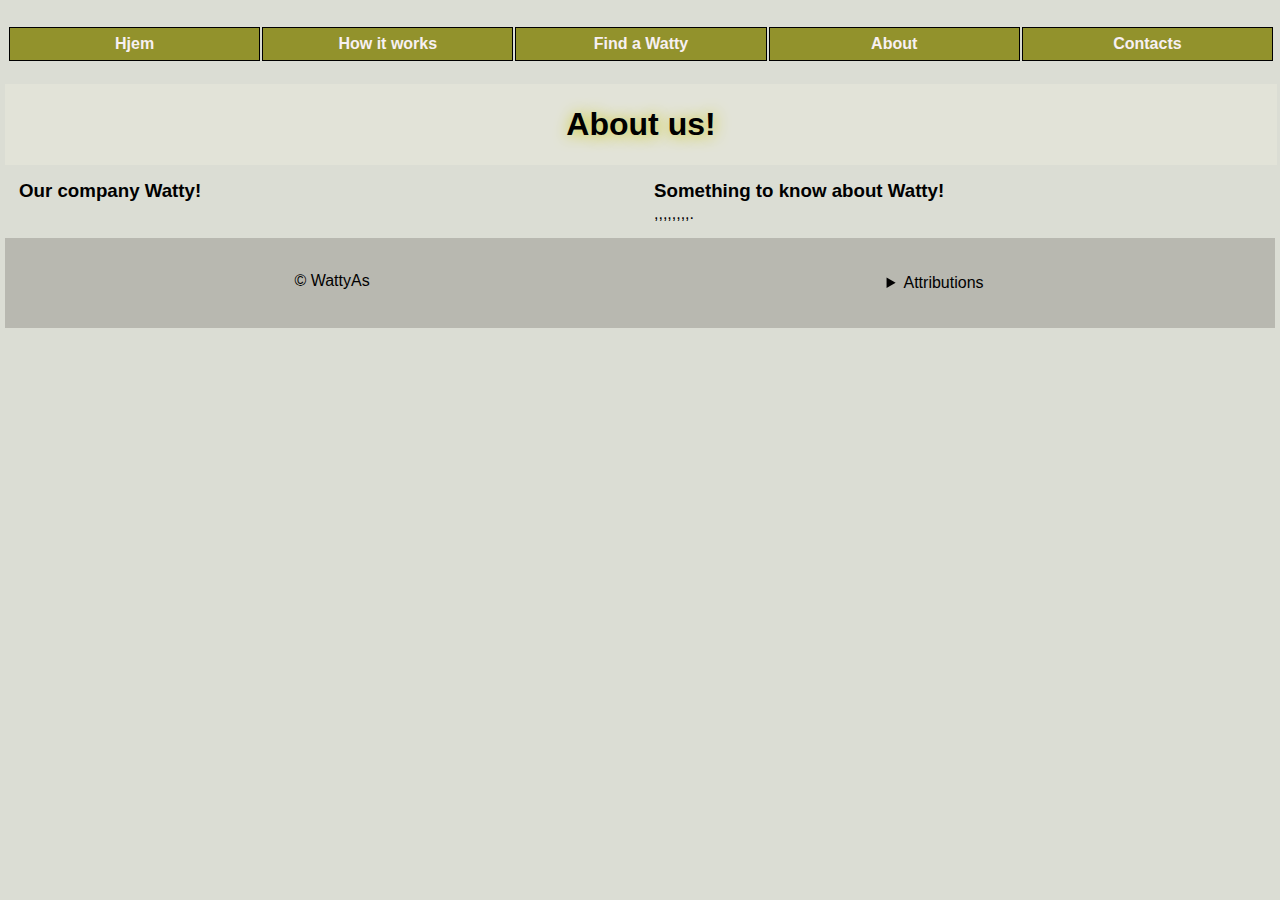
==== About.html @ 0813eb3d "Add files via upload" ====
<!DOCTYPE html>
<html>
   <head>
       <title>Watty</title>
	   <meta charset="utf-8" />
   <link rel="stylesheet" type="text/css" href="watty.css" />
   <link rel="stylesheet" type="text/css" href="watty2.css" /> 
    
   </head>
   
   <body>
   
		<nav id="menyen">
			<div id="meny_lukket">
				<a href="#meny_aapen"><img src="aapnemeny.png"></a>
			</div>
			<div id="meny_aapen">
				<a href="#meny_lukket"><img src="lukkmeny.png"></a>
			<ul>
				</a></li>
				<li><a href="index.html">Hjem</a></li>
				<li><a href="How.html">How it works</a></li>
				<li><a href="Find.html">Find a Watty</a></li>
				<li><a href="About.html">About</a></li>
				<li><a href="Contacts.html">Contacts</a></li>
			</ul>
			</div>
		</nav>
		<header>
			<h1>About us!</h1>


		</header>
		
		<main>
		<article>
			<h3>Our company Watty!</h3>
				<p></p>
			</article>
			
			<article>
				<h3>Something to know about Watty!</h3>
				<p>,,,,,,,,.</p>
			</article>
			
		</main>
		</div>

		<footer>
			<span>© WattyAs</span>
			<details>
				<summary>Attributions</summary>
				Icons made by <a href="https://www.flaticon.com/authors/freepik" title="Freepik">Freepik</a> from <a href="https://www.flaticon.com/" title="Flaticon"> www.flaticon.com</a>
			</details>
		</footer>
	</body>
		
</html>
---- watty.css ----
#wrapper {
	display: flex;
	flex-wrap: wrap;
}
nav {
	width: 100%;
}
header {
	width: 100%;
	background-color: rgb(226, 227, 216);
	text-align: center;
}
header h1 {
		padding: 20px;
		color: black;
		text-shadow: 1px 1px 15px #cbc915;
}
header img {
			width: 100%;
			max-width: 500px;
}
main {
			width: 100%;
}
main {
		width: 100%;
		display: flex;
		flex-wrap: wrap;
}
main article {
	width: 100%;
	padding: 10px;
	border-bottom: solid 1px rgb(226, 230, 7);
}
main h2 {
	padding-bottom: 5px;
}
#menyen {
		order: 1px;
}
#tekstheader {
	order: 0;
}
#animasjon {
	order: 2; grey;
}
main {
	order: 3;
	flex-wrap: nowrap;
}

main article {
	padding: 10px;
	border: none;
}
footer {
	background-color: #b8b8b0;
	padding: 2rem;
	color: #020101;
	display: flex;
	justify-content: space-around;
}

footer a {
	color: #f8f6f6;
}

footer a:hover {
	color: #5bfed7;
}
.container {
	display: block;
}
---- watty2.css ----
* {
	margin: 1px;
	padding: 1px;
	box-sizing: border-box;
}
body {
	background-color: rgb(219, 221, 212);
	font-family: sans-serif;
	}
#menyen ul {
		list-style: none;
		display: flex;
		flex-wrap: wrap;
}
#menyen ul>li {
	width: 100%;
	text-align: center;
	border: solid 1px black;
	margin-bottom: -1px;
	background-color: rgb(146, 146, 44);
}
#menyen ul>li>a {
		display: block;
		padding: 5px;
		text-decoration: none;
		font-weight: bold;
		color: rgb(247, 240, 242);
}
#menyen ul>li:hover {
	box-shadow: 1px 1px 15px black;
	z-index: 1;
	background-color: orange;
}
#menyen div>a>img {
		position: absolute;
		right: 1px;
		z-index: 2;
}
#meny_aapen {
	display: none;
}
#meny_aapen:target {
	display: initial;
}
@media all and (min-width: 1024px) {
	#meny_lukket {
		display: none;
	}
	#menyen div>a>img {
		display: none;
	}
	#meny_aapen {
		display: initial;
	}
	#menyen ul {
		flex-wrap: nowrap;
		position: initial;
		justify-content: space-between;
	}
	#menyen ul>li {
		flex: auto;
		margin-bottom: 1px;
	}
	#menyen ul>li>a {
		padding: 5px;
	}
}
a {
  color: rgb(253, 255, 105);
}
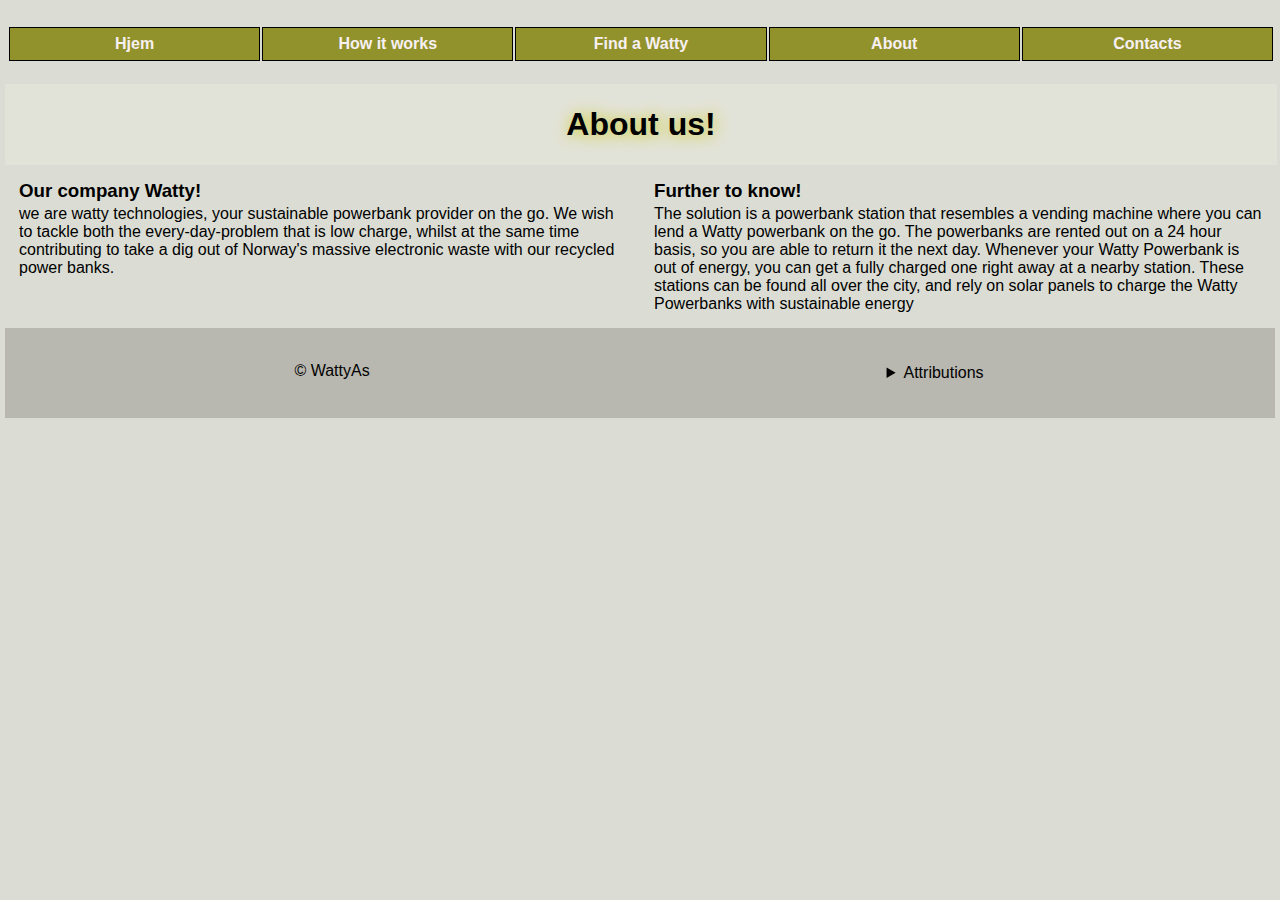
==== commit 4b363eb3: "added some text" ====
--- a/About.html
+++ b/About.html
@@ -35,12 +35,13 @@
 		<main>
 		<article>
 			<h3>Our company Watty!</h3>
-				<p></p>
+				<p>we are watty technologies, your sustainable powerbank provider on the go. We wish to tackle both the every-day-problem that is low charge, whilst at the same time contributing to take a dig out of Norway's massive electronic waste with our recycled power banks.
+				</p>
 			</article>
 			
 			<article>
-				<h3>Something to know about Watty!</h3>
-				<p>,,,,,,,,.</p>
+				<h3>Further to know!</h3>
+				<p>The solution is a powerbank station that resembles a vending machine where you can lend a Watty powerbank on the go. The powerbanks are rented out on a 24 hour basis, so you are able to return it the next day. Whenever your Watty Powerbank is out of energy, you can get a fully charged one right away at a nearby station. These stations can be found all over the city, and rely on solar panels to charge the Watty Powerbanks with sustainable energy</p>
 			</article>
 			
 		</main>
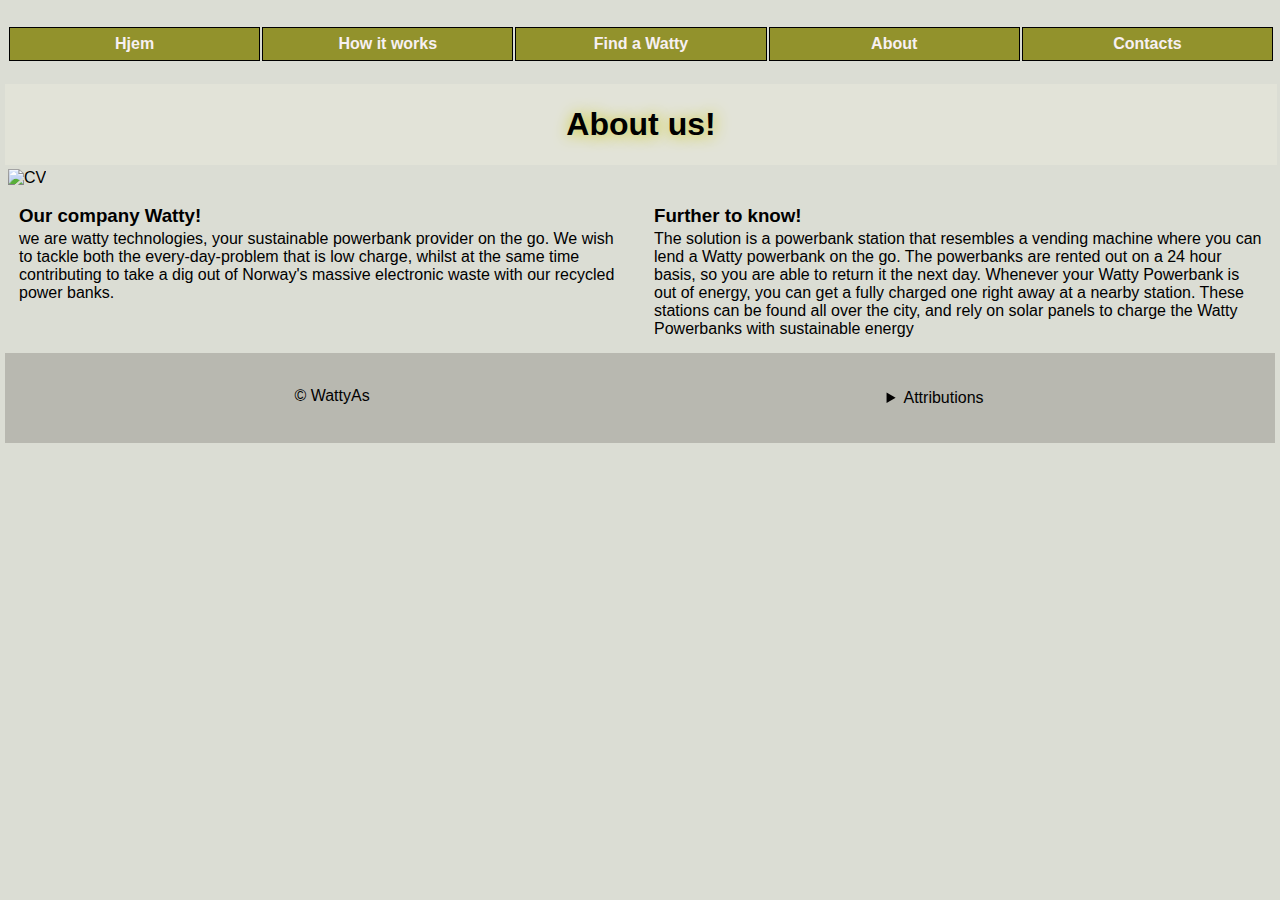
==== commit 9d970ade: "Update About.html" ====
--- a/About.html
+++ b/About.html
@@ -31,6 +31,10 @@
 
 
 		</header>
+
+    		<p>
+        		<img src="bilder/CV.jpg" alt="CV" width="2500">
+      		</p>
 		
 		<main>
 		<article>
@@ -56,4 +60,4 @@
 		</footer>
 	</body>
 		
-</html>+</html>
